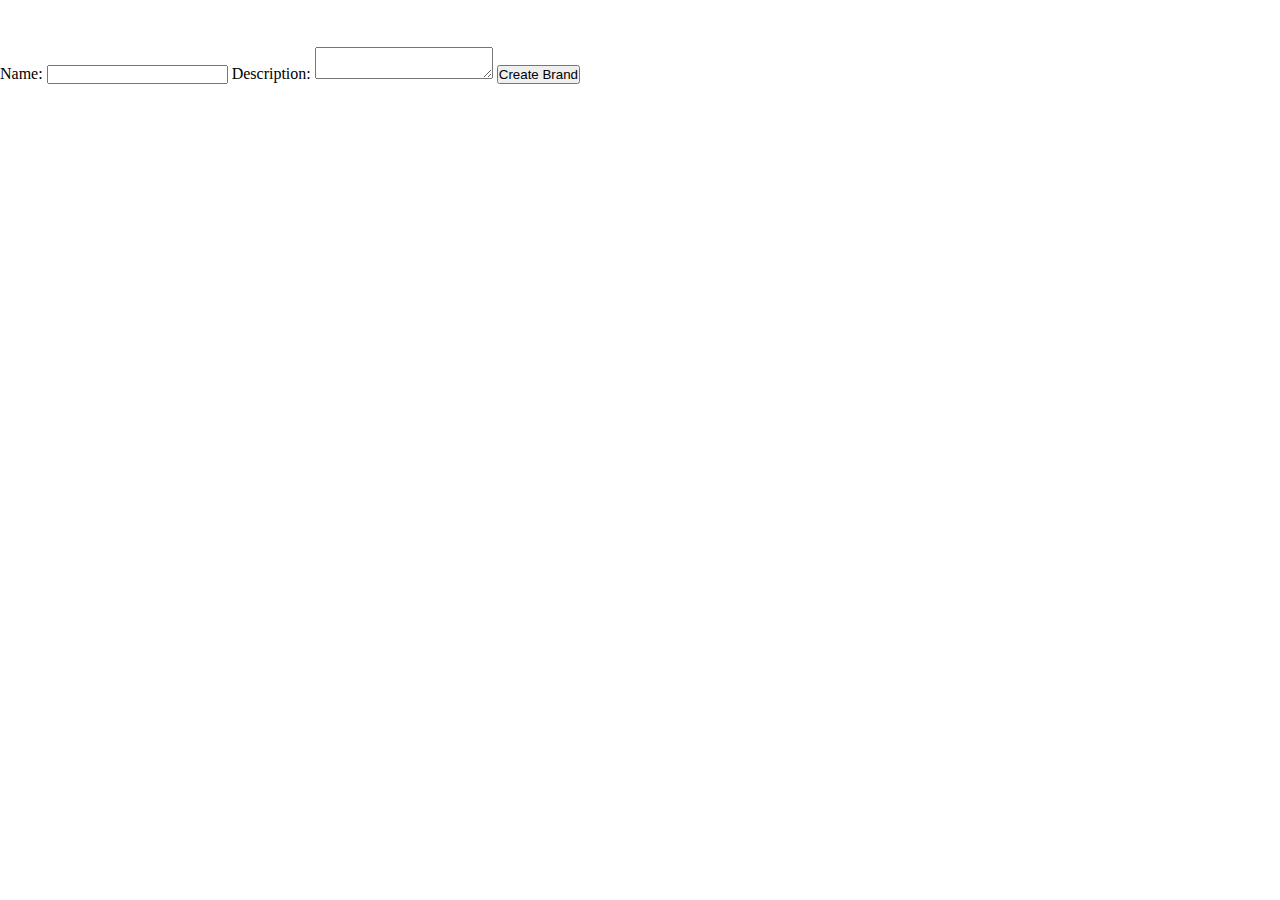
==== Nova pasta/create_brand.html @ 7823d8de "Add files via upload" ====
<!DOCTYPE html>
<html lang="en">
<head>
    <meta charset="UTF-8">
    <meta name="viewport" content="width=device-width, initial-scale=1.0">
    <title>Create Brand</title>
    <link rel="stylesheet" href="style.css">
</head>
<body>
    <div class="container">
        <h1>Create a New Brand</h1>
        <form id="createBrandForm">
            <label for="name">Name:</label>
            <input type="text" id="name" required>
            
            <label for="description">Description:</label>
            <textarea id="description"></textarea>
            
            <button type="submit">Create Brand</button>
        </form>
        <p id="message"></p>
    </div>

    <script src="create_brand.js"></script>
</body>
</html>
---- Nova pasta/style.css ----
* {
    margin: 0;
    padding: 0;
    box-sizing: border-box;
}

.secundary{
    font-family: 'Poppins', sans-serif;
    color: #00000000;
    display: flex;
    justify-content: center;
    align-items: center;
    height: 100vh;
    background-repeat: no-repeat;
    background-size: 100%;
    background-position-y: -150px;
    cursor: url("sword.jpeg") , auto;   
}
.principal{
    font-family: 'Poppins', sans-serif;
    background-image: url(projetolg2.png);
    color: #fff;
    display: flex;
    justify-content: center;
    align-items: center;
    height: 100vh;
    background-repeat: no-repeat;
    background-size: 100%;
    background-position-y: -150px;
    cursor: url("sword.jpeg") , auto;
}

.login-container {
    display: flex;
    width: 900px;
    height: 600px;
    background-color: #1e1e1e;
    border-radius: 15px;
    overflow: hidden;
}

.left-panel {
    width: 50%;
    background-image: url(projetolg2.png);
    display: flex;
    align-items: center;
    justify-content: center;

}


.right-panel {
    width: 20%;
    padding: 40px;
    display: flex;
    flex-direction: column;
    justify-content: center;
    background-color: #242424;
}

h1 {
    color: #00000000;
    font-size: 24px;
    margin-bottom: 20px;
    font-weight: 600;
}

.login-form h1 {
    font-size: 36px;
    margin-bottom: 20px;
}

.login-form h1 span {
    color: rgb(230, 26, 12);
}

.login-form input {
    width: 100%;
    padding: 15px;
    margin: 10px 0;
    border-radius: 5px;
    border: none;
    background-color: #333;
    color: #fff;
}

.login-form textarea {
    width: 100%;
    padding: 15px;
    margin: 10px 0;
    border-radius: 5px;
    border: none;
    background-color: #333;
    color: #fff;
}



.login-form input::placeholder {
    color: #999;
}


.btn {
    width: 100%;
    padding: 15px;
    margin-top: 10px;
    border: none;
    border-radius: 5px;
    
}

.btn.login {
    background-color: #eb0909;
    color: #fff;
}

.createbtn {
    background-color: #eb0909;
    color: #fff;
    width: 100%;
    padding: 15px;
    margin-top: 10px;
    border: none;
    border-radius: 5px;
    
}

.btn.signup {
    background-color: #eb0909;
    color: #fff;
}

.social-icons {
    margin-top: 30px;
    text-align: center;
}

.social-icons a {
    color: #fff;
    margin: 0 10px;
    font-size: 24px;
}

.social-icons a:hover {
    color: #6a11cb;
}
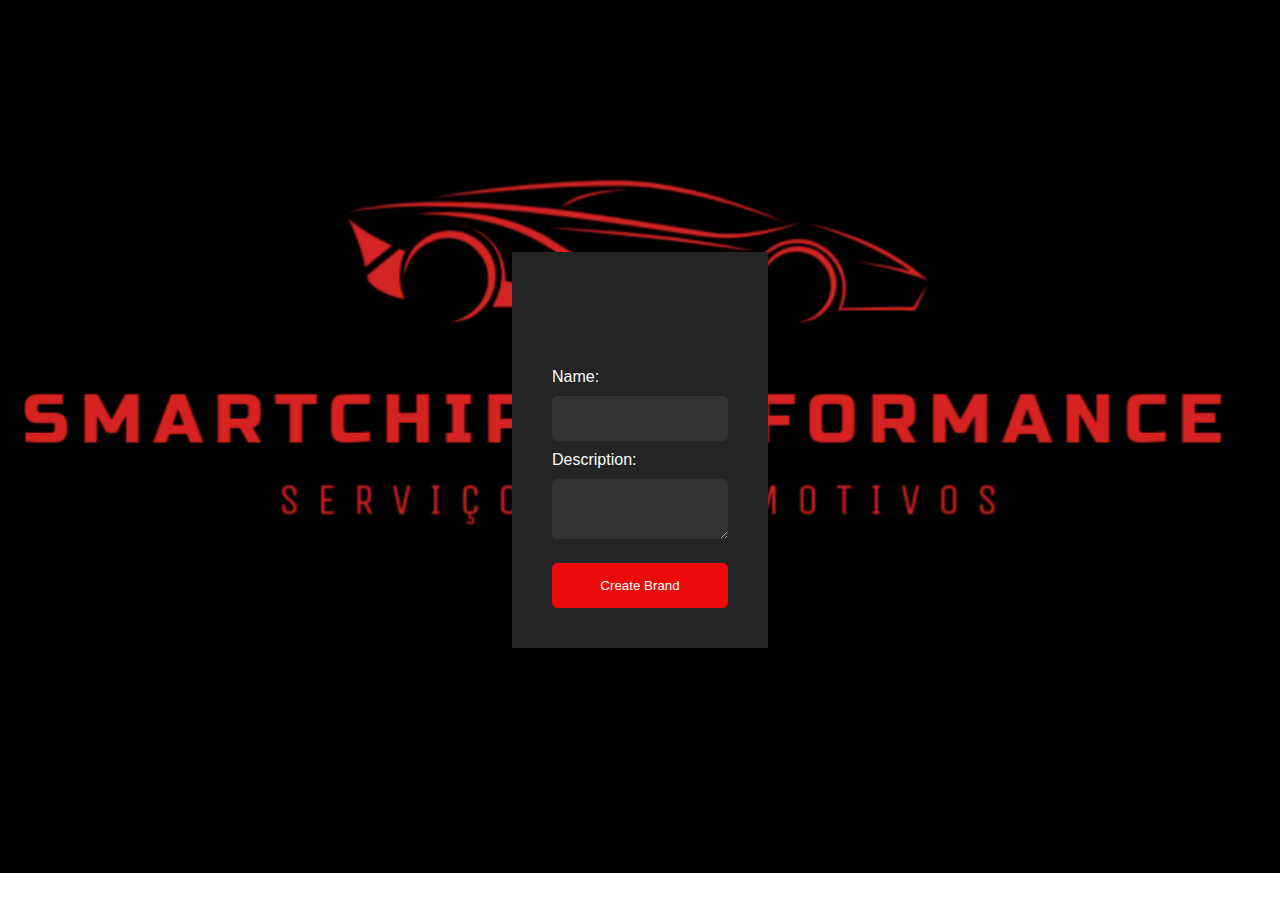
==== commit d45d7af6: "Add files via upload" ====
--- a/Nova pasta/create_brand.html
+++ b/Nova pasta/create_brand.html
@@ -6,17 +6,17 @@
     <title>Create Brand</title>
     <link rel="stylesheet" href="style.css">
 </head>
-<body>
-    <div class="container">
+<body class="principal">
+    <div class="right-panel">
         <h1>Create a New Brand</h1>
-        <form id="createBrandForm">
+        <form class="login-form" id="createBrandForm">
             <label for="name">Name:</label>
             <input type="text" id="name" required>
             
             <label for="description">Description:</label>
             <textarea id="description"></textarea>
             
-            <button type="submit">Create Brand</button>
+            <button class="createbtn" type="submit">Create Brand</button>
         </form>
         <p id="message"></p>
     </div>
--- a/Nova pasta/style.css
+++ b/Nova pasta/style.css
@@ -64,6 +64,8 @@
     margin-bottom: 20px;
     font-weight: 600;
 }
+
+
 
 .login-form h1 {
     font-size: 36px;
